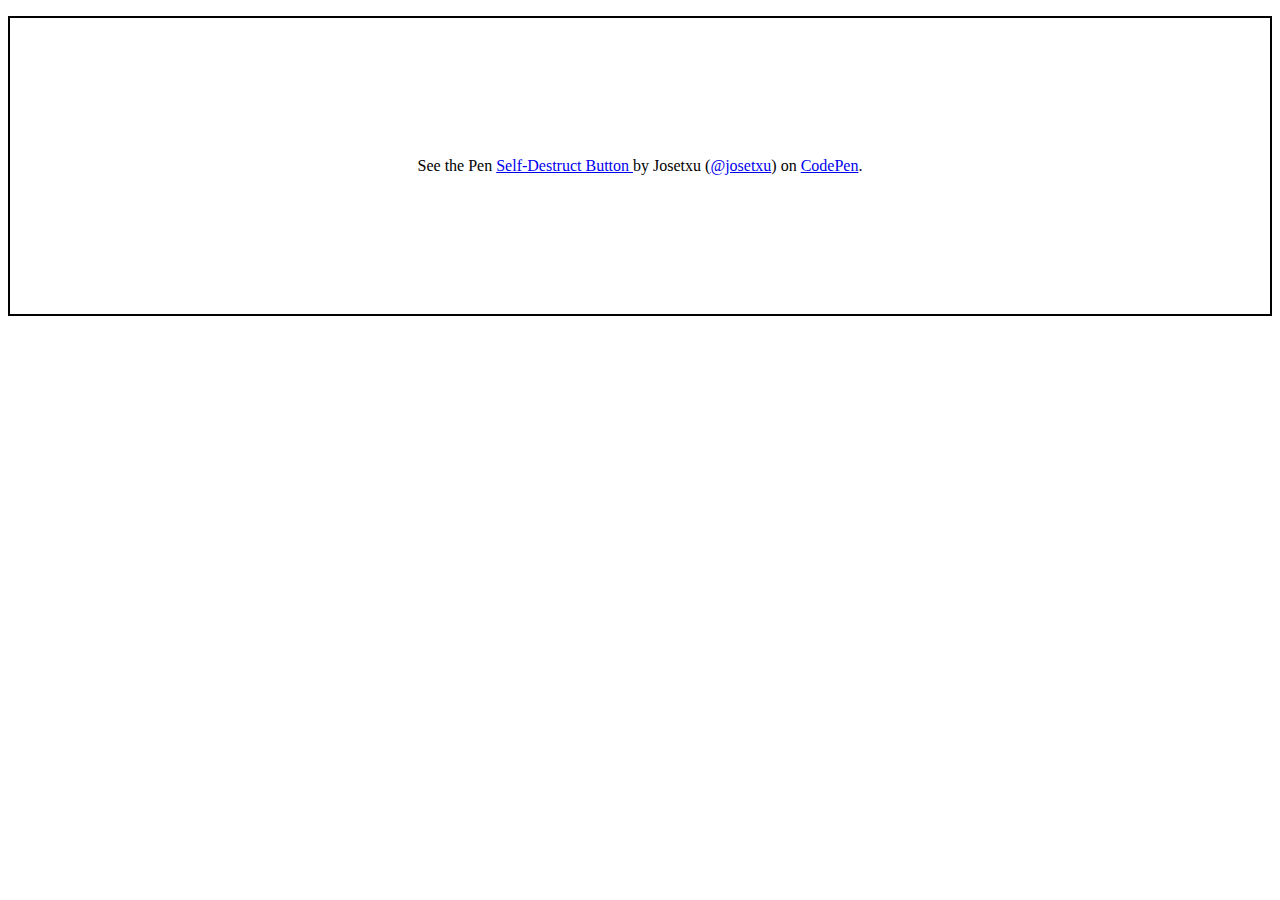
==== destruct/destruct.html @ 39073560 "Update destruct.html" ====
<html>
<head>
<title>Self destuct</title>
</head>
<body>
<p class="codepen" data-height="600" data-default-tab="result" data-slug-hash="LYxzQYQ" data-user="josetxu" style="height: 300px; box-sizing: border-box; display: flex; align-items: center; justify-content: center; border: 2px solid; margin: 1em 0; padding: 1em;">
  <span>See the Pen <a href="https://codepen.io/josetxu/pen/LYxzQYQ">
  Self-Destruct Button </a> by Josetxu  (<a href="https://codepen.io/josetxu">@josetxu</a>)
  on <a href="https://codepen.io">CodePen</a>.</span>
</p>
<script async src="https://cpwebassets.codepen.io/assets/embed/ei.js"></script>
</body>
</html>
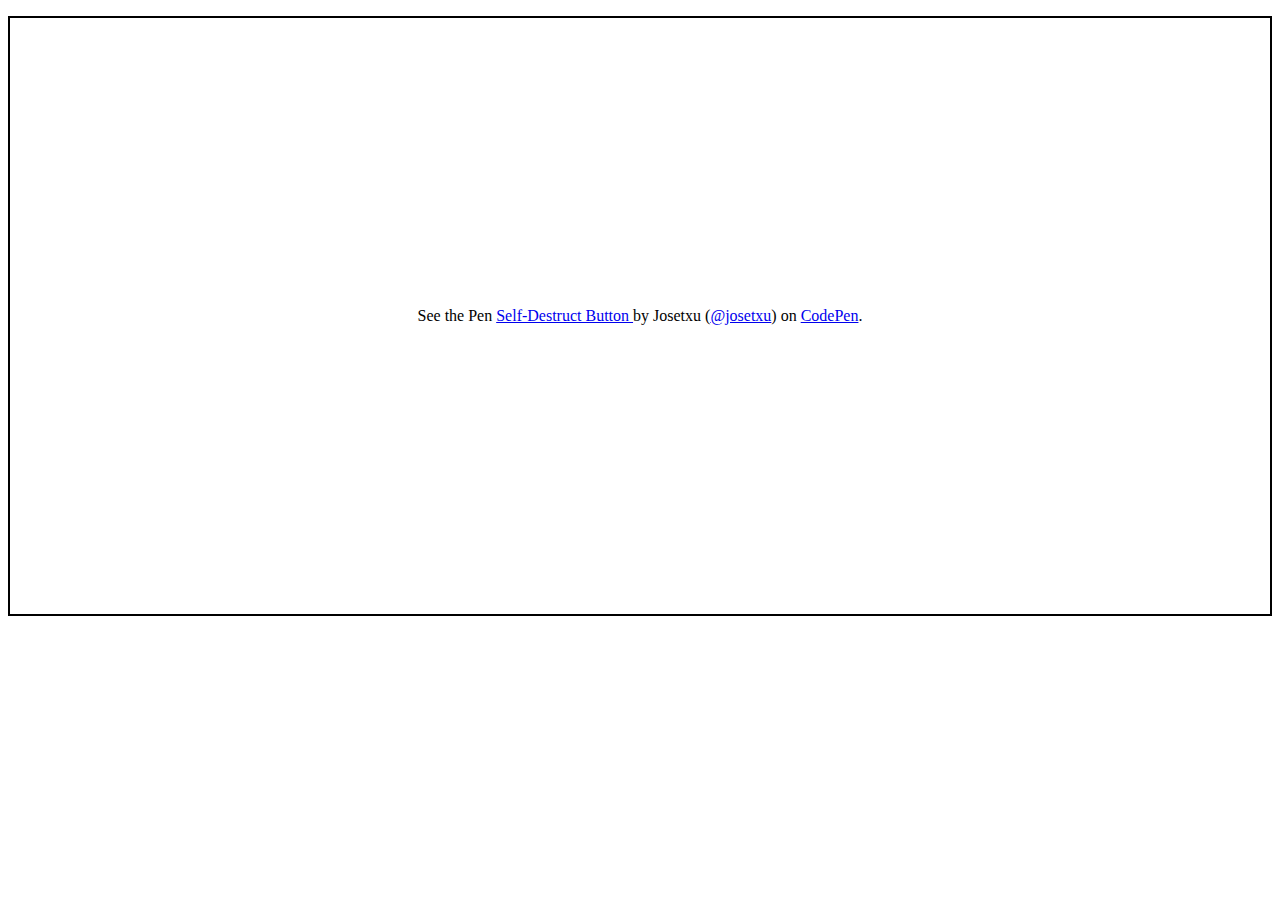
==== commit 2e9dd1ee: "Update destruct.html" ====
--- a/destruct/destruct.html
+++ b/destruct/destruct.html
@@ -3,7 +3,7 @@
 <title>Self destuct</title>
 </head>
 <body>
-<p class="codepen" data-height="600" data-default-tab="result" data-slug-hash="LYxzQYQ" data-user="josetxu" style="height: 300px; box-sizing: border-box; display: flex; align-items: center; justify-content: center; border: 2px solid; margin: 1em 0; padding: 1em;">
+<p class="codepen" data-height="600" data-default-tab="result" data-slug-hash="LYxzQYQ" data-user="josetxu" style="height: 600px; box-sizing: border-box; display: flex; align-items: center; justify-content: center; border: 2px solid; margin: 1em 0; padding: 1em;">
   <span>See the Pen <a href="https://codepen.io/josetxu/pen/LYxzQYQ">
   Self-Destruct Button </a> by Josetxu  (<a href="https://codepen.io/josetxu">@josetxu</a>)
   on <a href="https://codepen.io">CodePen</a>.</span>
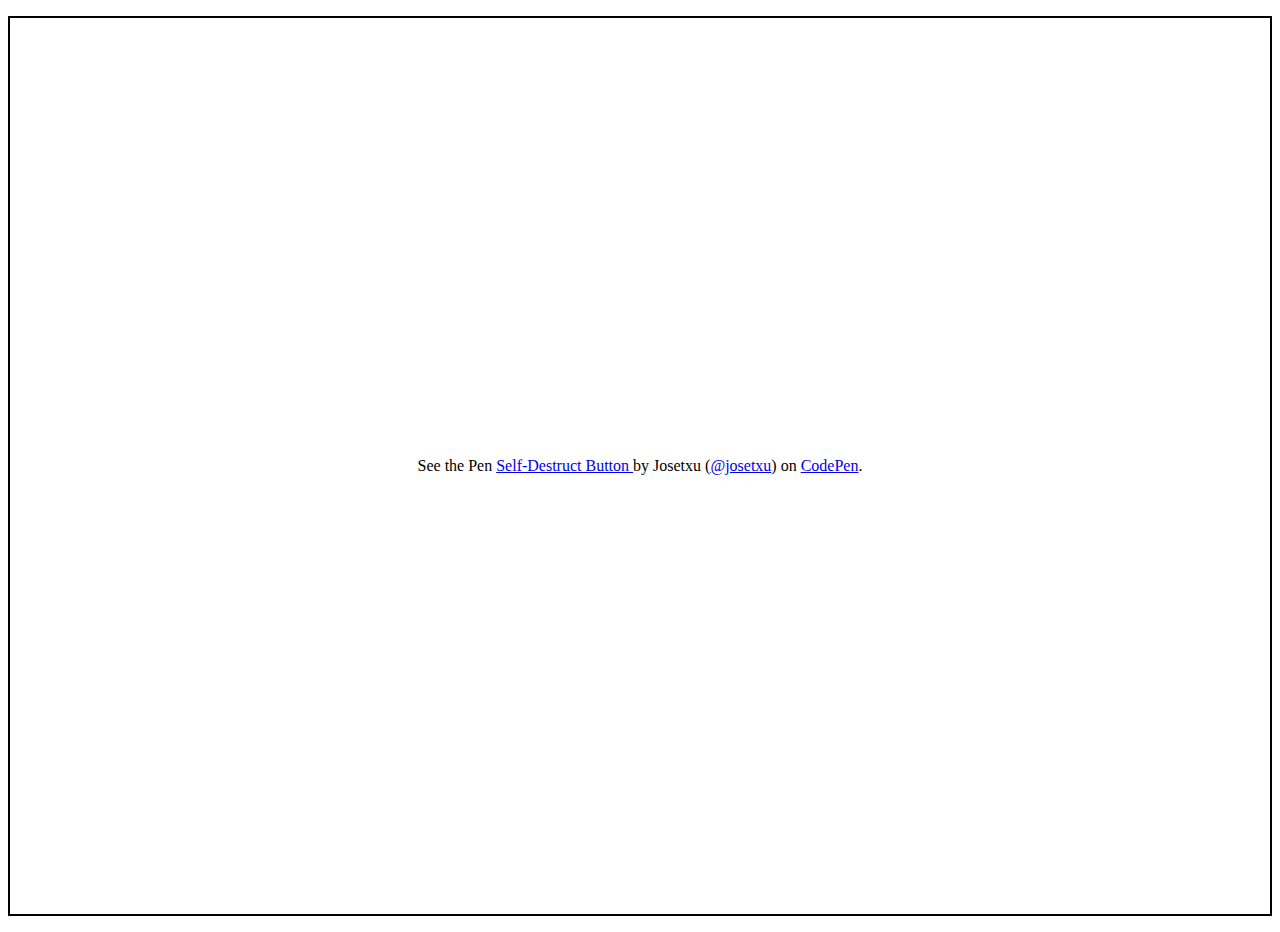
==== commit b8e83986: "Update destruct.html" ====
--- a/destruct/destruct.html
+++ b/destruct/destruct.html
@@ -3,7 +3,7 @@
 <title>Self destuct</title>
 </head>
 <body>
-<p class="codepen" data-height="600" data-default-tab="result" data-slug-hash="LYxzQYQ" data-user="josetxu" style="height: 600px; box-sizing: border-box; display: flex; align-items: center; justify-content: center; border: 2px solid; margin: 1em 0; padding: 1em;">
+<p class="codepen" data-height="600" data-default-tab="result" data-slug-hash="LYxzQYQ" data-user="josetxu" style="height: 900px; box-sizing: border-box; display: flex; align-items: center; justify-content: center; border: 2px solid; margin: 1em 0; padding: 1em;">
   <span>See the Pen <a href="https://codepen.io/josetxu/pen/LYxzQYQ">
   Self-Destruct Button </a> by Josetxu  (<a href="https://codepen.io/josetxu">@josetxu</a>)
   on <a href="https://codepen.io">CodePen</a>.</span>
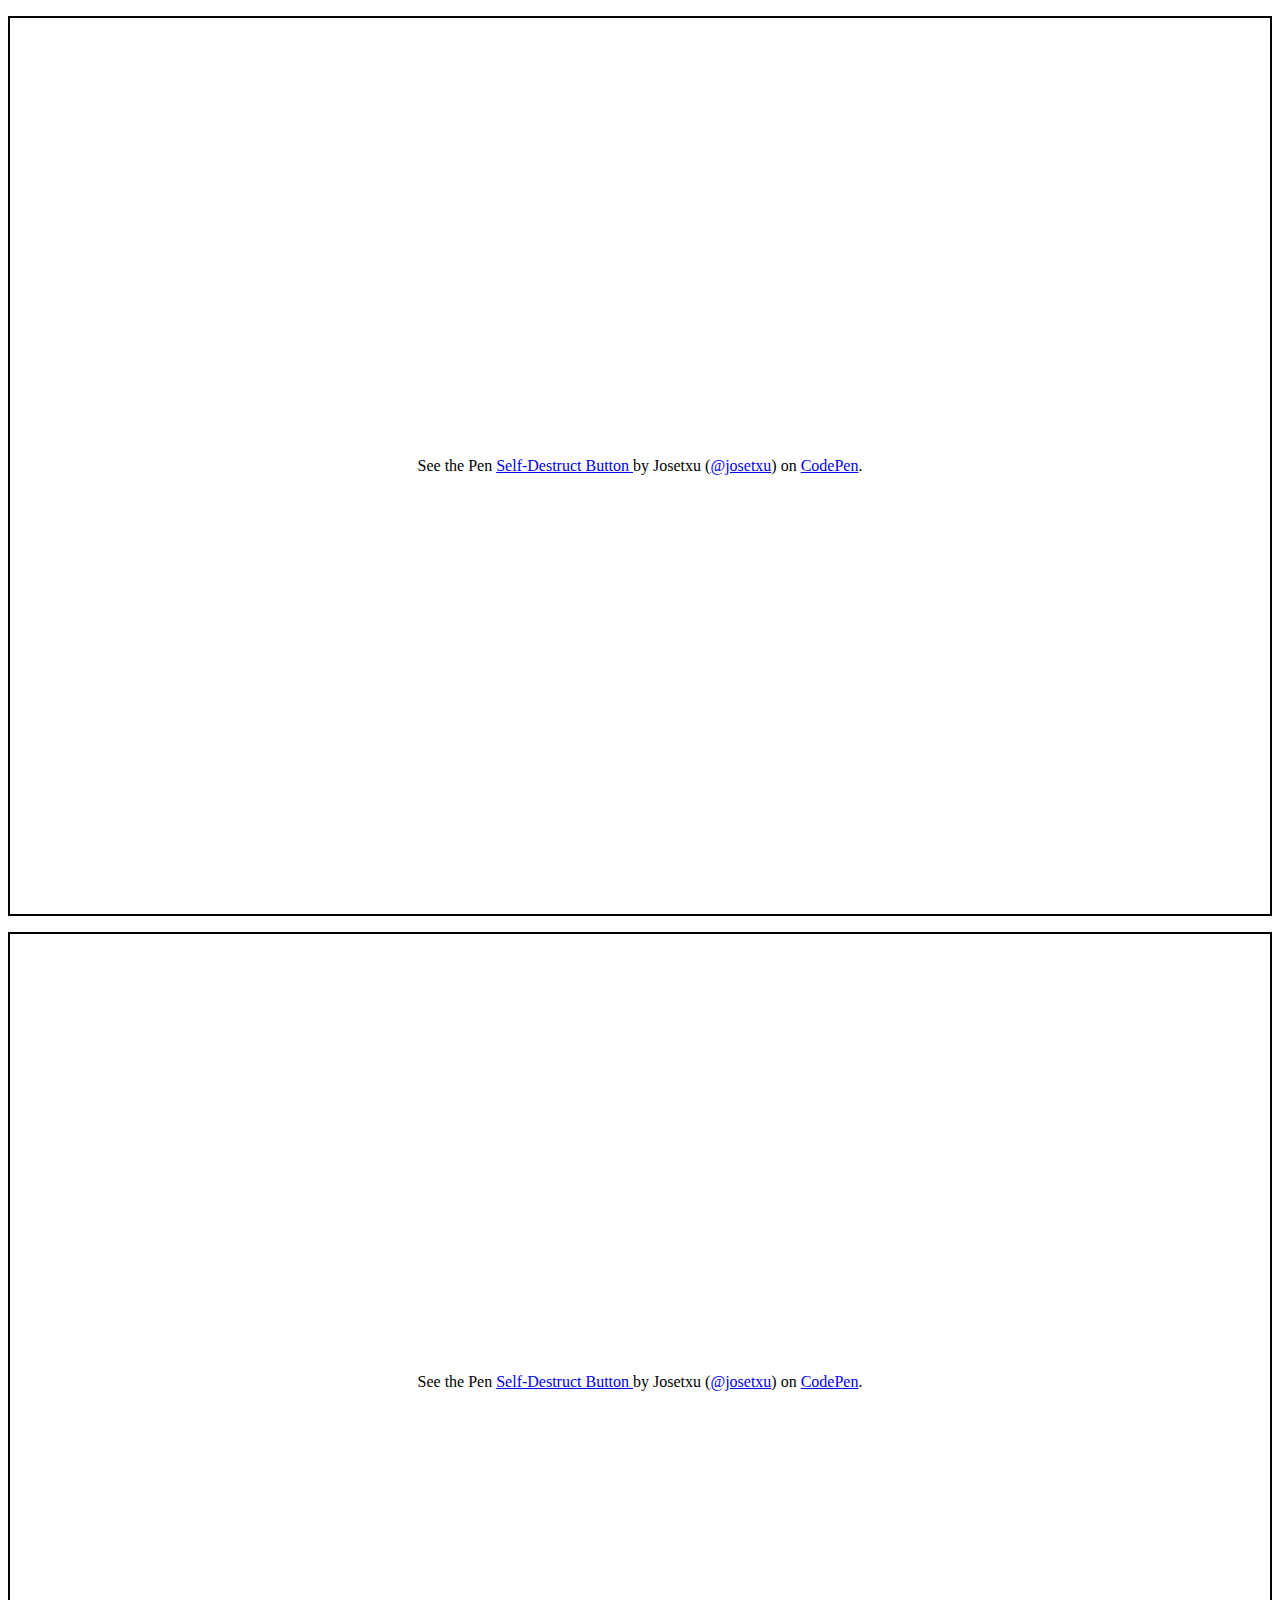
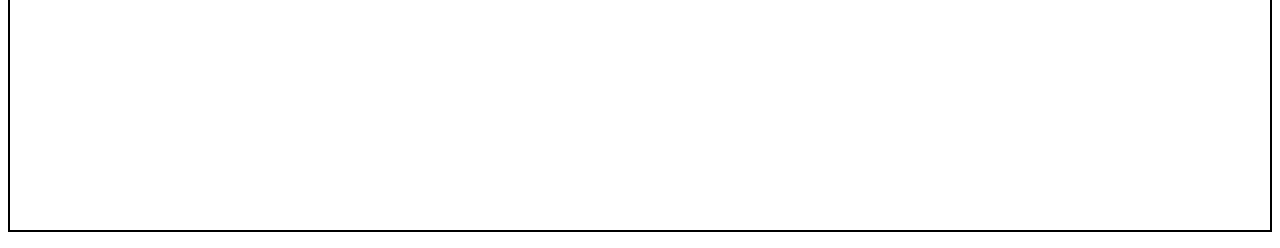
==== commit 82b1a1e3: "Update destruct.html" ====
--- a/destruct/destruct.html
+++ b/destruct/destruct.html
@@ -8,6 +8,12 @@
   Self-Destruct Button </a> by Josetxu  (<a href="https://codepen.io/josetxu">@josetxu</a>)
   on <a href="https://codepen.io">CodePen</a>.</span>
 </p>
+<p class="codepen" data-height="600" data-default-tab="result" data-slug-hash="LYxzQYQ" data-user="josetxu" style="height: 900px; box-sizing: border-box; display: flex; align-items: center; justify-content: center; border: 2px solid; margin: 1em 0; padding: 1em;">
+  <span>See the Pen <a href="https://codepen.io/josetxu/pen/LYxzQYQ">
+  Self-Destruct Button </a> by Josetxu  (<a href="https://codepen.io/josetxu">@josetxu</a>)
+  on <a href="https://codepen.io">CodePen</a>.</span>
+</p>
+
 <script async src="https://cpwebassets.codepen.io/assets/embed/ei.js"></script>
 </body>
 </html>
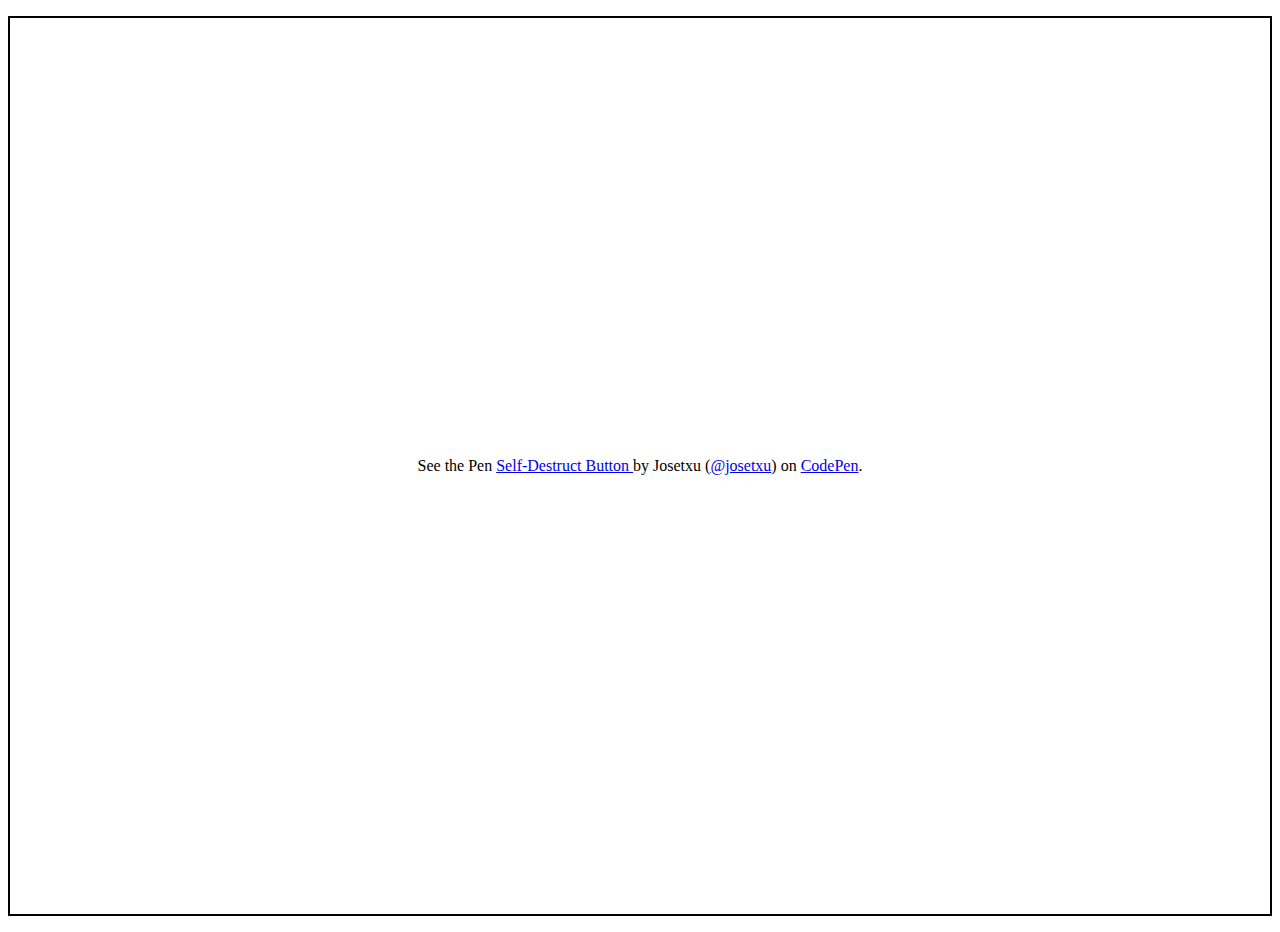
==== commit 36310099: "Update destruct.html" ====
--- a/destruct/destruct.html
+++ b/destruct/destruct.html
@@ -3,12 +3,7 @@
 <title>Self destuct</title>
 </head>
 <body>
-<p class="codepen" data-height="600" data-default-tab="result" data-slug-hash="LYxzQYQ" data-user="josetxu" style="height: 900px; box-sizing: border-box; display: flex; align-items: center; justify-content: center; border: 2px solid; margin: 1em 0; padding: 1em;">
-  <span>See the Pen <a href="https://codepen.io/josetxu/pen/LYxzQYQ">
-  Self-Destruct Button </a> by Josetxu  (<a href="https://codepen.io/josetxu">@josetxu</a>)
-  on <a href="https://codepen.io">CodePen</a>.</span>
-</p>
-<p class="codepen" data-height="600" data-default-tab="result" data-slug-hash="LYxzQYQ" data-user="josetxu" style="height: 900px; box-sizing: border-box; display: flex; align-items: center; justify-content: center; border: 2px solid; margin: 1em 0; padding: 1em;">
+<p class="codepen" data-height="900" data-default-tab="result" data-slug-hash="LYxzQYQ" data-user="josetxu" style="height: 900px; box-sizing: border-box; display: flex; align-items: center; justify-content: center; border: 2px solid; margin: 1em 0; padding: 1em;">
   <span>See the Pen <a href="https://codepen.io/josetxu/pen/LYxzQYQ">
   Self-Destruct Button </a> by Josetxu  (<a href="https://codepen.io/josetxu">@josetxu</a>)
   on <a href="https://codepen.io">CodePen</a>.</span>
